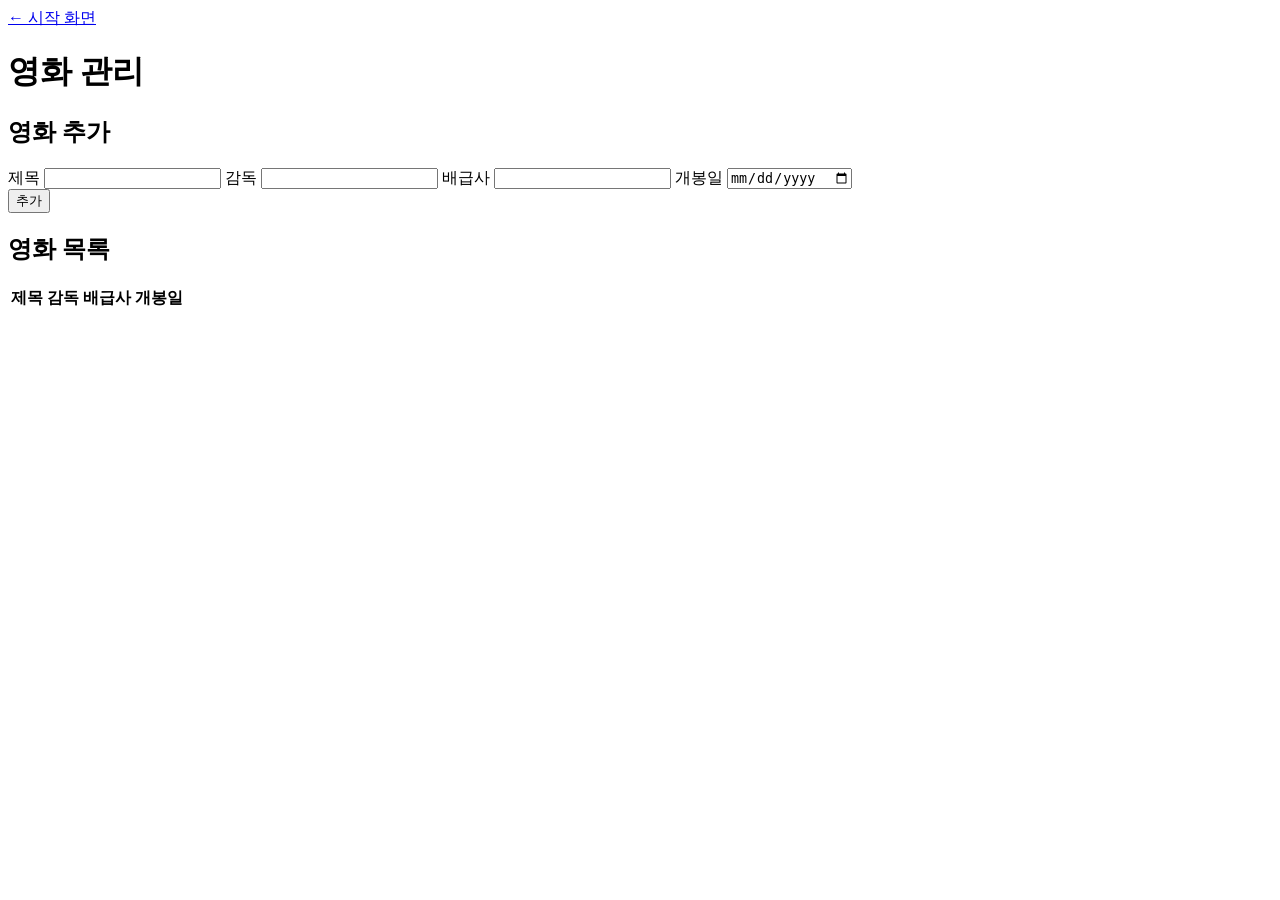
==== crud.html @ df990c84 "crud 토대 작성" ====
<!doctype html>
<html lang="ko">
  <head>
    <meta charset="utf-8">
    <meta name="viewport" content="width=device-width, initial-scale=1">
    <title>영화 기록 | 관리</title>
    <link rel="stylesheet" href="styles.css">
  </head>
  <body>
    <main class="container">
      <a class="back-link" href="index.html">← 시작 화면</a>
      <h1>영화 관리</h1>

      <section class="panel">
        <h2>영화 추가</h2>
        <form id="movie-form">
          <div class="fields">
            <label for="title">제목
              <input id="title" name="title" type="text" required>
            </label>
            <label for="director">감독
              <input id="director" name="director" type="text" required>
            </label>
            <label for="distributor">배급사
              <input id="distributor" name="distributor" type="text" required>
            </label>
            <label for="released-date">개봉일
              <input id="released-date" name="releasedDate" type="date" required>
            </label>
          </div>
          <button type="submit">추가</button>
        </form>
      </section>

      <section class="panel">
        <h2>영화 목록</h2>
        <div class="table-wrap">
          <table>
            <thead>
              <tr>
                <th scope="col">제목</th>
                <th scope="col">감독</th>
                <th scope="col">배급사</th>
                <th scope="col">개봉일</th>
              </tr>
            </thead>
            <tbody id="movie-list"></tbody>
          </table>
        </div>
      </section>
    </main>
  </body>
</html>
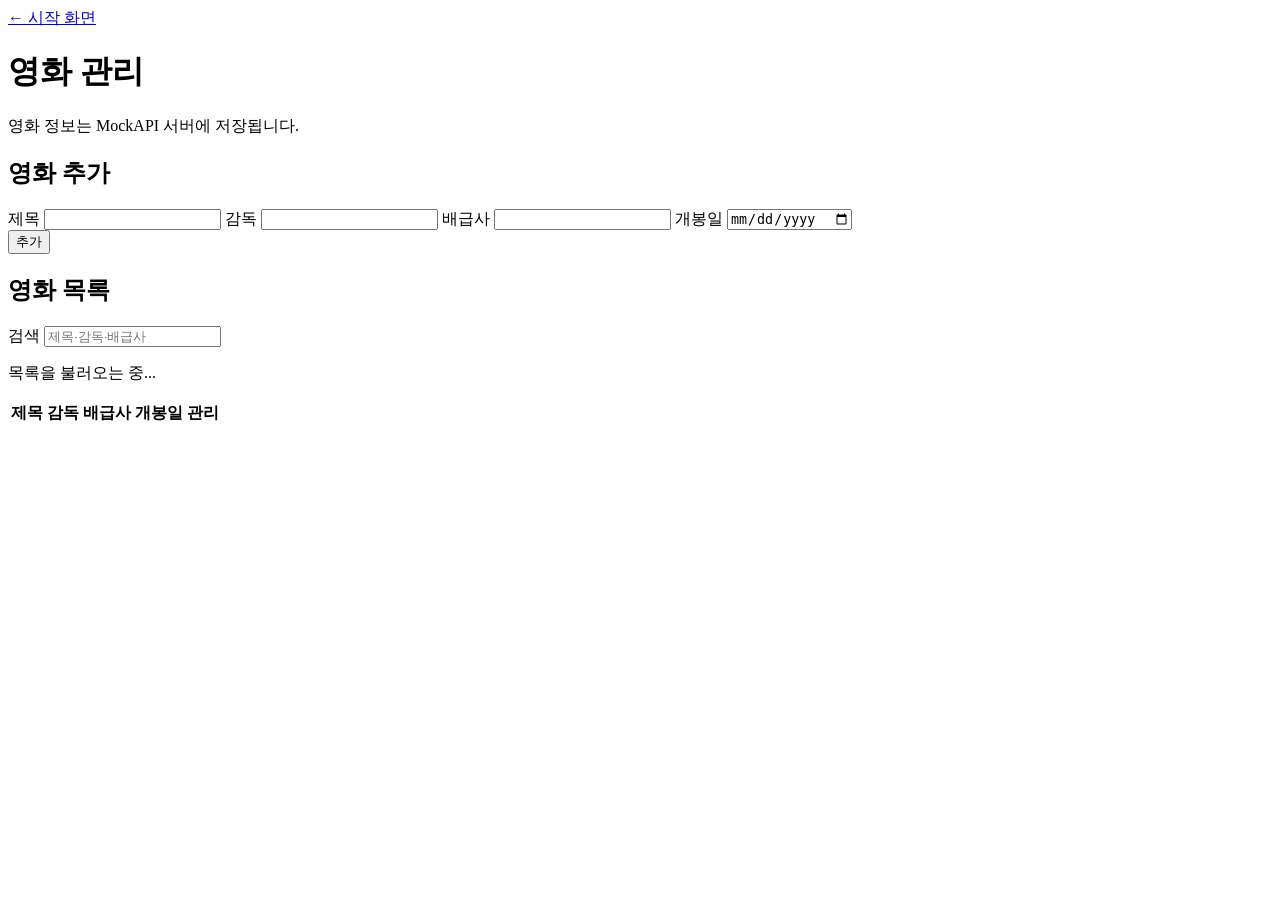
==== commit caeda364: "crud 완성" ====
--- a/crud.html
+++ b/crud.html
@@ -5,35 +5,52 @@
     <meta name="viewport" content="width=device-width, initial-scale=1">
     <title>영화 기록 | 관리</title>
     <link rel="stylesheet" href="styles.css">
+    <script src="app.js" defer></script>
   </head>
   <body>
     <main class="container">
       <a class="back-link" href="index.html">← 시작 화면</a>
       <h1>영화 관리</h1>
+      <p>영화 정보는 MockAPI 서버에 저장됩니다.</p>
 
-      <section class="panel">
-        <h2>영화 추가</h2>
-        <form id="movie-form">
+      <section class="panel" aria-labelledby="form-title">
+        <h2 id="form-title">영화 추가</h2>
+        <form id="movie-form" novalidate>
+          <input id="movie-id" name="id" type="hidden">
+
           <div class="fields">
             <label for="title">제목
-              <input id="title" name="title" type="text" required>
+              <input id="title" name="title" type="text" maxlength="80" required>
             </label>
             <label for="director">감독
-              <input id="director" name="director" type="text" required>
+              <input id="director" name="director" type="text" maxlength="50" required>
             </label>
             <label for="distributor">배급사
-              <input id="distributor" name="distributor" type="text" required>
+              <input id="distributor" name="distributor" type="text" maxlength="50" required>
             </label>
             <label for="released-date">개봉일
               <input id="released-date" name="releasedDate" type="date" required>
             </label>
           </div>
-          <button type="submit">추가</button>
+
+          <p id="form-error" class="error" role="alert" hidden></p>
+          <div class="actions">
+            <button id="submit-button" type="submit">추가</button>
+            <button id="cancel-button" type="button" hidden>수정 취소</button>
+          </div>
         </form>
       </section>
 
-      <section class="panel">
-        <h2>영화 목록</h2>
+      <section class="panel" aria-labelledby="list-title">
+        <div class="list-header">
+          <h2 id="list-title">영화 목록</h2>
+          <label for="search">검색
+            <input id="search" type="search" placeholder="제목·감독·배급사">
+          </label>
+        </div>
+
+        <p id="status" role="status" aria-live="polite">목록을 불러오는 중...</p>
+
         <div class="table-wrap">
           <table>
             <thead>
@@ -42,6 +59,7 @@
                 <th scope="col">감독</th>
                 <th scope="col">배급사</th>
                 <th scope="col">개봉일</th>
+                <th scope="col">관리</th>
               </tr>
             </thead>
             <tbody id="movie-list"></tbody>
